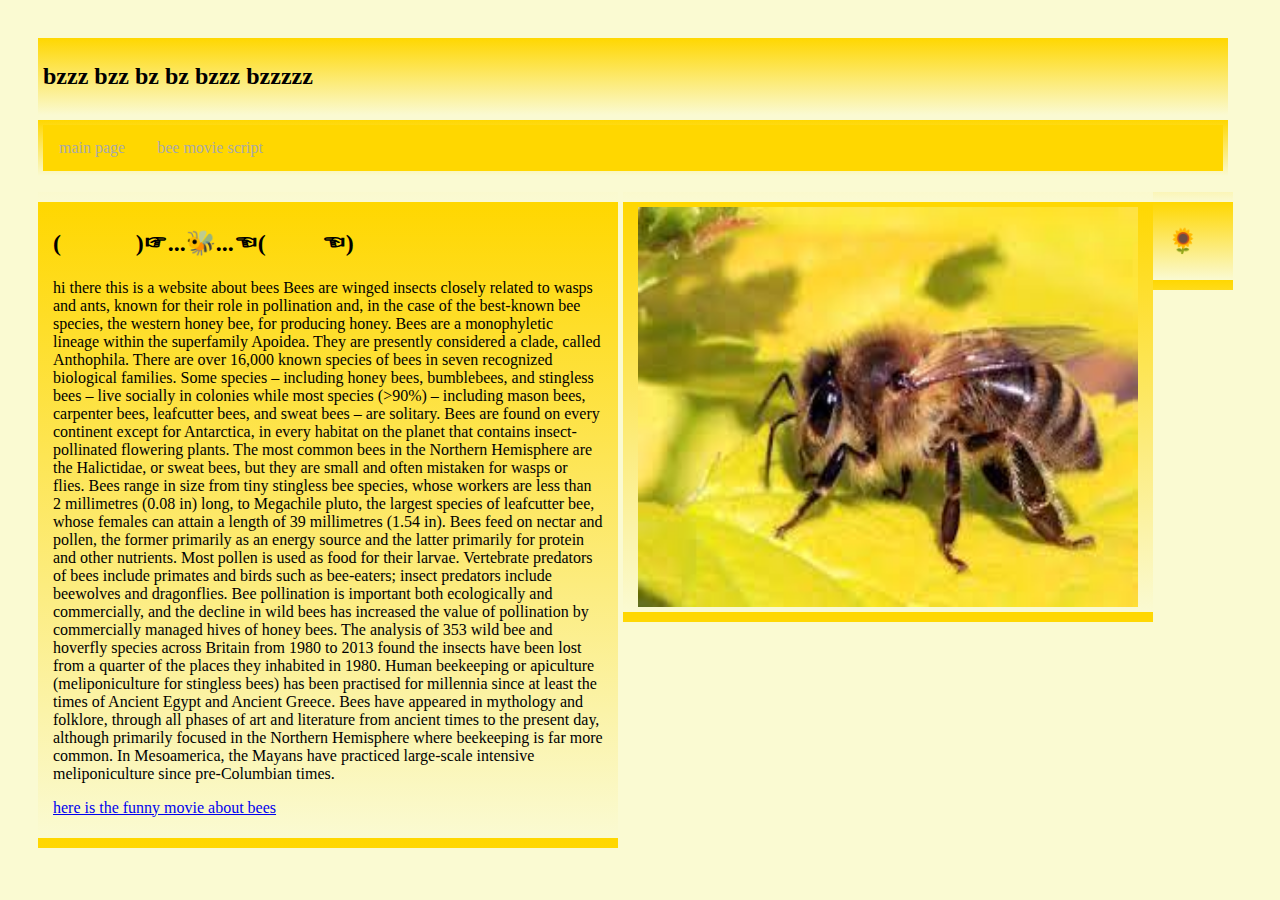
==== index.html @ 7191725f "Add files via upload" ====
<DOCTYPE HTML>
<html lang="en">
	<head>
			<meta charset="UTF-8">
		<title>what are you lookin at?</title> 
		<link rel="stylesheet" href="styles.css">
	</head>
	
	<body>
	
	<header>
	<!-- header tag - this is the banner of the page and will usually contain 
	the site name and/or logo-->	
	<h2>bzzz bzz bz bz bzzz bzzzzz </h2>
	
	</header>	

	
	<nav>
	<!-- nav tag - enter hyperlinks here-->


 
<ul>
  <li><a class="active" href="file:///H:/computing/WEB%20DESIGN/ma%20website/index.html">main page</a></li>
  <li><a href="file:///H:/computing/WEB%20DESIGN/ma%20website/bees.html">bee movie script</a></li>
</ul>





	</nav>
	
	
	<main>
	<section id = "section4">
	<h2>(☞ﾟヮﾟ)☞...🐝...☜(ﾟヮﾟ☜)</h2>
	
	hi there this is a website about bees
	
	Bees are winged insects closely related to wasps and ants, known for their role in 
	pollination and, in the case of the best-known bee species, the western honey bee,
	for producing honey. Bees are a monophyletic lineage within the superfamily Apoidea.
	They are presently considered a clade, called Anthophila. There are over 16,000 known 
	species of bees in seven recognized biological families. Some species – including 
	honey bees, bumblebees, and stingless bees – live socially in colonies while most species 
	(>90%) – including mason bees, carpenter bees, leafcutter bees, and sweat bees – are solitary.

Bees are found on every continent except for Antarctica, in every habitat on the planet that
 contains insect-pollinated flowering plants. The most common bees in the Northern Hemisphere
 are the Halictidae, or sweat bees, but they are small and often mistaken for wasps or flies.
 Bees range in size from tiny stingless bee species, whose workers are less than 2 millimetres
 (0.08 in) long, to Megachile pluto, the largest species of leafcutter bee, whose females
 can attain a length of 39 millimetres (1.54 in).

Bees feed on nectar and pollen, the former primarily as an energy source and the latter primarily
 for protein and other nutrients. Most pollen is used as food for their larvae. Vertebrate predators
 of bees include primates and birds such as bee-eaters; insect predators include beewolves and dragonflies.

Bee pollination is important both ecologically and commercially, and the decline in wild bees has 
increased the value of pollination by commercially managed hives of honey bees. The analysis of 353
 wild bee and hoverfly species across Britain from 1980 to 2013 found the insects have been lost 
 from a quarter of the places they inhabited in 1980.

Human beekeeping or apiculture (meliponiculture for stingless bees) has been practised for millennia
 since at least the times of Ancient Egypt and Ancient Greece. Bees have appeared in mythology and folklore,
 through all phases of art and literature from ancient times to the present day, although primarily focused
 in the Northern Hemisphere where beekeeping is far more common. In Mesoamerica, the Mayans have practiced
 large-scale intensive meliponiculture since pre-Columbian times.
 
 <p><a href="https://www.rottentomatoes.com/m/bee_movie" target="_blank">here is the funny movie about bees</a></p>
 
	</section>
	<p>
	 <section id = "section5">
	<img src="images/bee.jfif" height="400px" width="500px" alt="YOU SHOULDNT BE HERE">
	</section>
</p>
	
	
	
	
	
	
	
	
	<p></p>
	
	
	 
	
	 <section id = "section3">
	<p><h2> 🌻 </h2></p>
	 </section>
	
	</main>


	<footer>
	<!-- footer tag - enter content to appear at the bottom of all pages here
	this might include details about who designed the page and contact info-->
	
	
	</footer>

		
	</body>
</html>
---- styles.css ----
body {
    background-color: LightGoldenRodYellow;
   	 border: 10px solid transparent;
  padding: 15px;
  border-image: url(border.png) 30 round;
 font-family: italic small-caps bold 12px/30px Georgia, serif;
 }
 
 header, nav {
	 width: 1180px;
	 margin: 5px;
	 background-image: linear-gradient(Gold, LightGoldenRodYellow);
	padding: 5px;
 }
 
 
 main {
	 hight: 550px;
 }
 
 #section1 {
	 width: 550px;
	 background-color: LightPink;
	 border: 10px solid transparent;
  padding: 15px;
  border-image: url(border.png) 30 round;
	 float: left;
	 margin: 0px 5px;
	 padding: 5px;
	 hight: 550px;
 }
	
	#section2 {
	 width: 400px;
	 background-color: LightPink;
	 border: 10px solid transparent;
  padding: 15px;
  border-image: url(border.png) 30 round;
	 float: left;
	 padding: 5px;
	 hight: 550px;
 }
 
 #section3 {
	 width: 50px;
	 background-image: linear-gradient(Gold, LightGoldenRodYellow);
	 border: 10px solid transparent;
  padding: 15px;
  border-image: url(border.png) 30 round;
	 float: left;
	 padding: 5px;
	 hight: 550px;
 }
 
  #section4 {
	 width: 550px;
	  background-image: linear-gradient(Gold, LightGoldenRodYellow);
	  border: 10px solid transparent;
  padding: 15px;
  border-image: url(border.png) 30 round;
	 float: left;
	 margin: 0px 5px;
	 padding: 5px;
	 hight: 550px;
 }
 
 
 #section5 {
	 width: 500px;
	 background-image: linear-gradient(Gold, LightGoldenRodYellow);
	 border: 10px solid transparent;
  padding: 15px;
  border-image: url(border.png) 30 round;
	 float: left;
	 padding: 5px;
	 hight: 550px;
 }
  
    #section6 {
	 width: 1500px;
	  background-image: linear-gradient(Gold, LightGoldenRodYellow);
	  border: 10px solid transparent;
  padding: 15px;
  border-image: url(border.png) 30 round;
	 float: left;
	 margin: 0px 5px;
	 padding: 5px;
	 hight: 550px;
	}
  
  

 
 nav ul {
  list-style-type: none;
  margin: 0;
  padding: 0;
  overflow: hidden;
  background-color: gold;
}

nav li {
  float: left;
}

nav li a {
  display: block;
  color: darkgray;
  text-align: center;
  padding: 14px 16px;
  text-decoration: none;
}

nav li a:hover {
  background-image: linear-gradient(Gold, LightGoldenRodYellow);
}
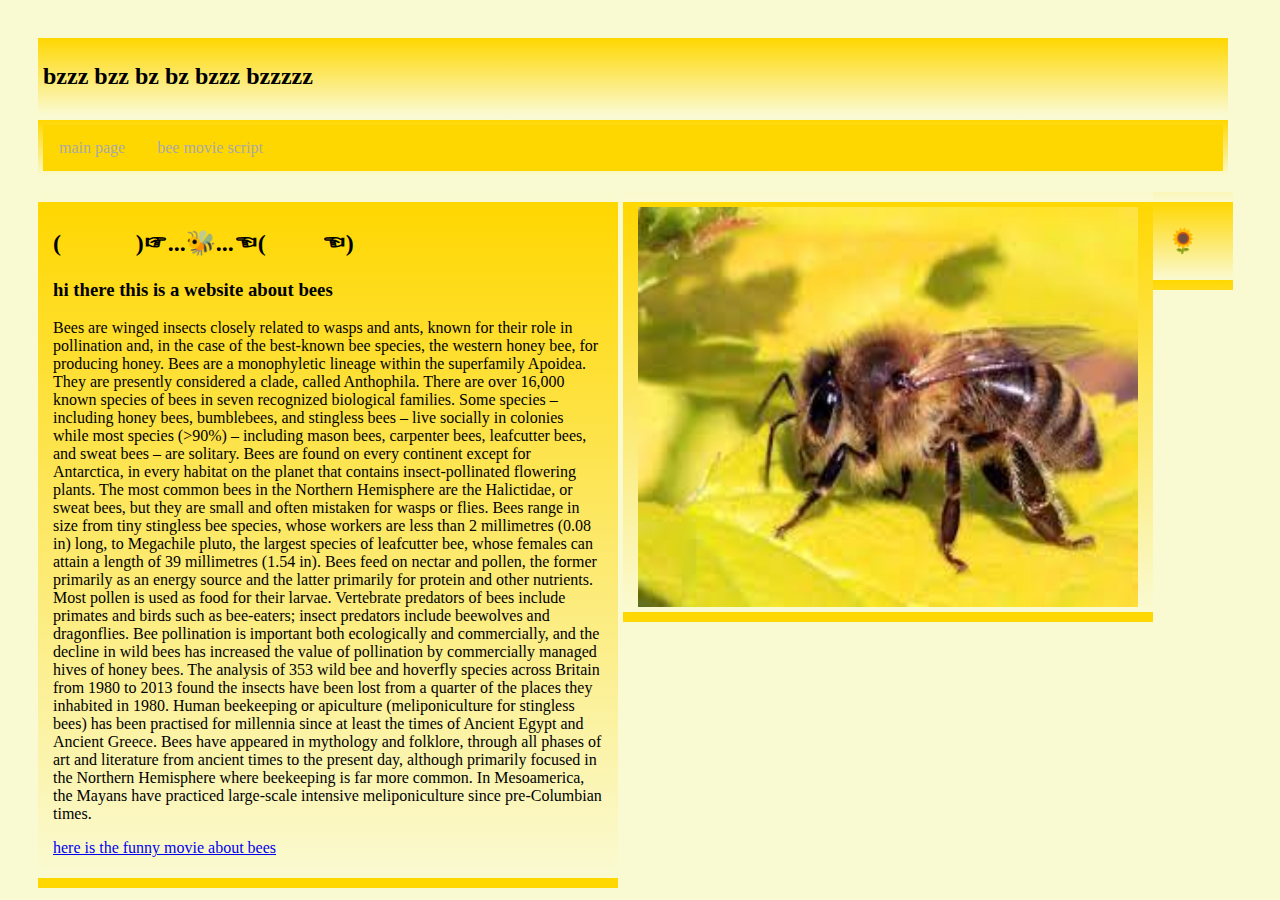
==== commit 57e63559: "Update index.html" ====
--- a/index.html
+++ b/index.html
@@ -22,8 +22,8 @@
 
  
 <ul>
-  <li><a class="active" href="file:///H:/computing/WEB%20DESIGN/ma%20website/index.html">main page</a></li>
-  <li><a href="file:///H:/computing/WEB%20DESIGN/ma%20website/bees.html">bee movie script</a></li>
+  <li><a class="active" href="https://salty-sunflower.github.io/">main page</a></li>
+  <li><a href="https://salty-sunflower.github.io/bees">bee movie script</a></li>
 </ul>
 
 
@@ -37,7 +37,7 @@
 	<section id = "section4">
 	<h2>(☞ﾟヮﾟ)☞...🐝...☜(ﾟヮﾟ☜)</h2>
 	
-	hi there this is a website about bees
+		<h3>hi there this is a website about bees</h3>
 	
 	Bees are winged insects closely related to wasps and ants, known for their role in 
 	pollination and, in the case of the best-known bee species, the western honey bee,
@@ -106,4 +106,4 @@
 
 		
 	</body>
-</html>+</html>
